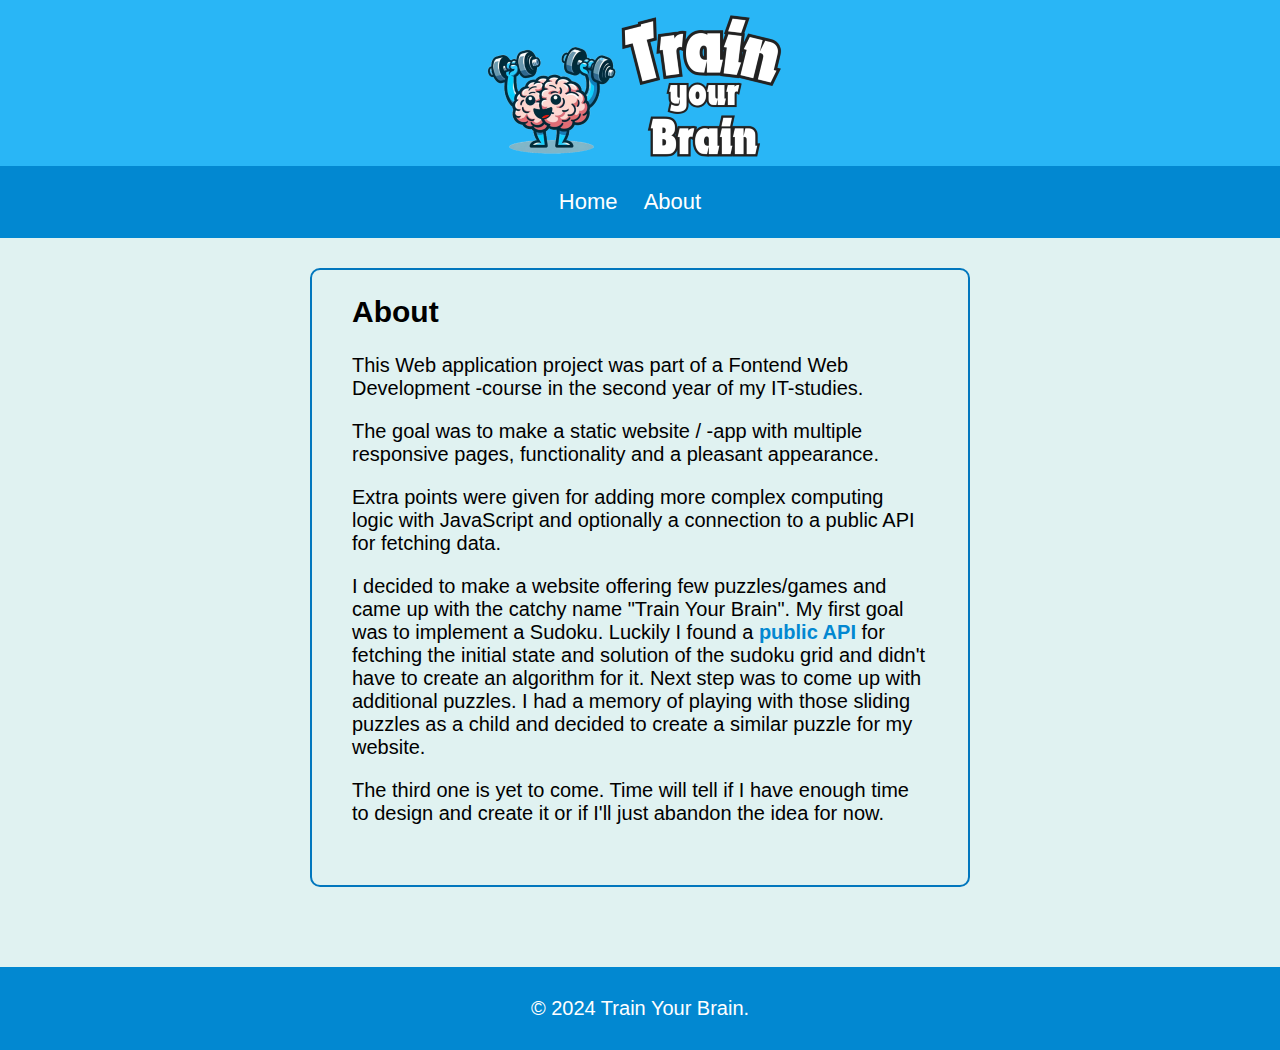
==== about.html @ e783644f "Repo luotu ja tiedostot lisätty" ====
<!DOCTYPE html>
<html lang="en">
<head>
    <meta charset="UTF-8">
    <meta name="viewport" content="width=device-width, initial-scale=1.0">
    <link rel="stylesheet" href="css/about-style.css">
    <title>Train Your Brain - About</title>
</head>
<body>
    <header>
        <div class="banner">
            <img src="images/Train5_small.png">
        </div>
        <nav>
            <ul>
                <li><a href="index.html">Home</a></li>
                <li><a href="about.html">About</a></li>
            </ul>
        </nav>
    </header>

    <main>
        <section class="content">
            <div id="info">
                <h2>About</h2>
                <p>
                    This Web application project was part of a Fontend Web Development -course in the second year of my IT-studies.
                </p>
                <p>
                    The goal was to make a static website / -app with multiple responsive pages, functionality and a pleasant appearance.
                </p>
                <p>
                    Extra points were given for adding more complex computing logic with JavaScript and optionally a connection to a public
                    API for fetching data.
                </p>
                <p>
                    I decided to make a website offering few puzzles/games and came up with the catchy name "Train Your Brain".
                    My first goal was to implement a Sudoku. Luckily I found a 
                    <a href="https://sudoku-api.vercel.app/" target="_blank">public API</a>
                    for fetching the initial state and solution of the sudoku grid
                    and didn't have to create an algorithm for it. Next step was to come up with additional puzzles.
                    I had a memory of playing with those sliding puzzles as a child and decided to create a similar puzzle for my website.
                </p>
                <p>
                    The third one is yet to come.
                    Time will tell if I have enough time to design and create it or if I'll just abandon the idea for now.
                </p>
            </div>
        </section>
    </main>

    <footer>
        <p>&copy; 2024 Train Your Brain.</p>
    </footer>
</body>
</html>
---- css/about-style.css ----
html {
    height: 100%;
}

body {
    font-family: Arial, sans-serif;
    font-size: 20px;
    background-color: #e0f2f1;
    color: #000;
    margin: 0;
    padding: 0;
    min-height: 100%;
}

header {
    background-color: #29b6f6;
    color: #fff;
    padding-top: 10px;
    text-align: center;
    font-size: 22px;
}

header nav {
    padding: 1px 0;
    background-color: #0288d1;
}

.banner h1 {
    margin: 0;
}

nav ul {
    list-style: none;
    padding: 0;
}

nav ul li {
    display: inline;
    margin-right: 20px;
}

nav ul li a {
    text-decoration: none;
    color: #fff;
}

nav ul li a:hover {
    text-decoration: underline;
}

.content {
    display: flex;
    justify-content: space-around;
    margin: 30px 5vw;
}

#info {
    width: 50%;
    /* padding-bottom: 2em; */
    padding: 0 2em 2em 2em;
    border: 2px solid #0277bd;
    border-radius: 10px;
}

#info a {
    text-decoration: none;
    color: #0288d1;
    font-weight: bold;
}

footer {
    background-color: #0288d1;
    color: #fff;
    text-align: center;
    padding: 10px 0;
    margin-top: 4em;
    position: relative;
    width: 100%;
    bottom: 0;
}

@media screen and (max-width: 1169px) {
    #info {
        width: 60%;
    }
}

@media screen and (max-width: 800px) {
    .banner img {
        width: 300px;
    }

    #info {
        width: 70%;
    }
}

@media screen and (max-width: 600px) {
    #info {
        font-size: 18px;
        width: 80%;
    }
}
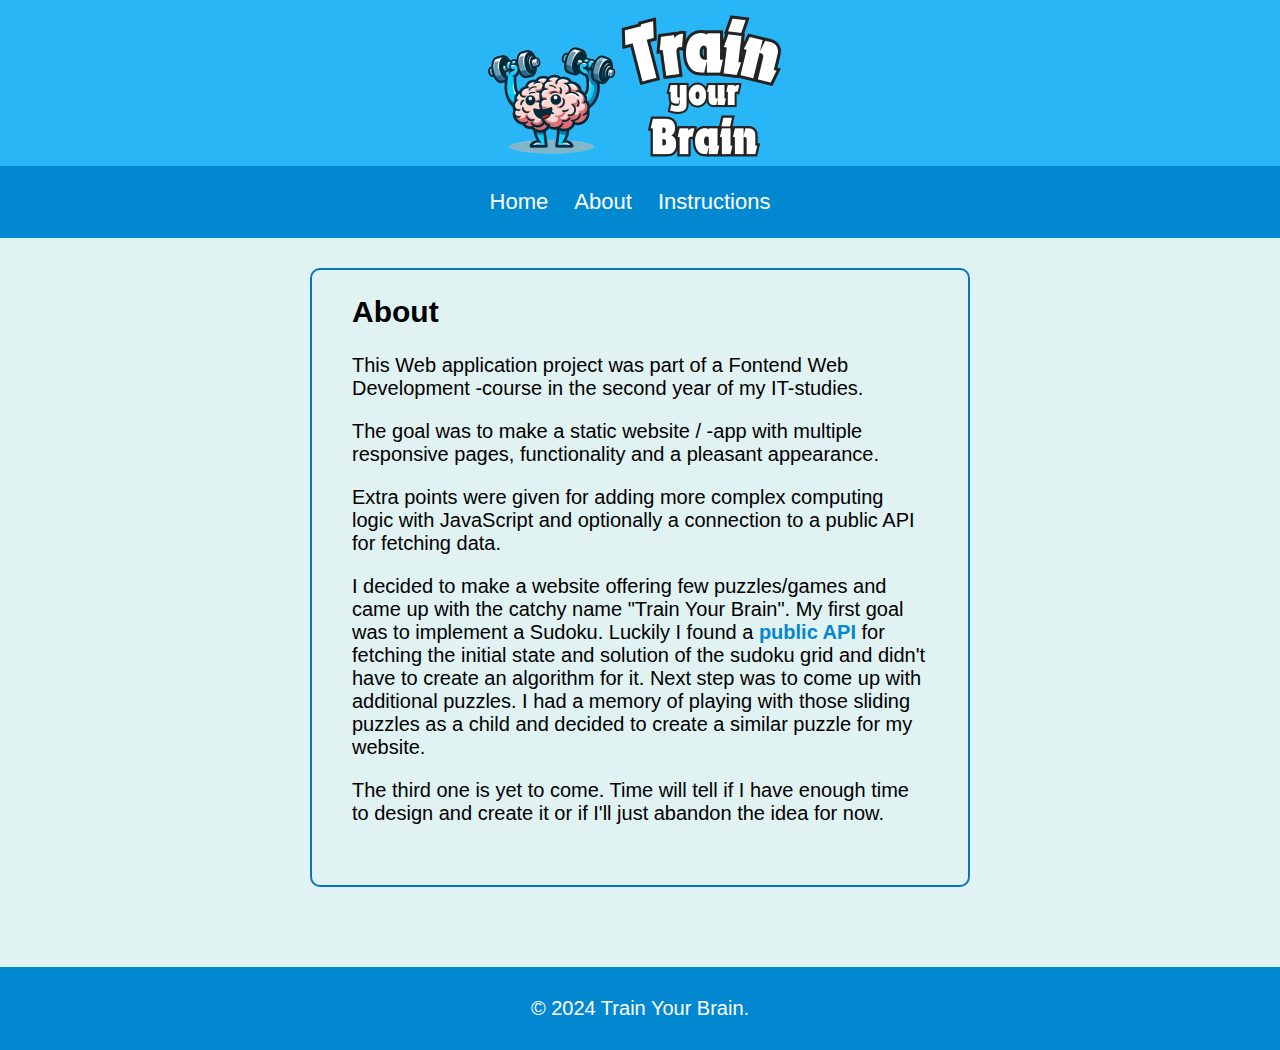
==== commit 0a535328: "Ohjesivu lisätty. Tyylejä muokattu." ====
--- a/about.html
+++ b/about.html
@@ -11,13 +11,15 @@
         <div class="banner">
             <img src="images/Train5_small.png">
         </div>
-        <nav>
-            <ul>
-                <li><a href="index.html">Home</a></li>
-                <li><a href="about.html">About</a></li>
-            </ul>
-        </nav>
     </header>
+
+    <nav>
+        <ul>
+            <li><a href="index.html">Home</a></li>
+            <li><a href="about.html">About</a></li>
+            <li><a href="instructions.html">Instructions</a></li>
+        </ul>
+    </nav>
 
     <main>
         <section class="content">
--- a/css/about-style.css
+++ b/css/about-style.css
@@ -20,9 +20,13 @@
     font-size: 22px;
 }
 
-header nav {
+nav {
     padding: 1px 0;
     background-color: #0288d1;
+    text-align: center;
+    font-size: 22px;
+    position: sticky;
+	top: 0;
 }
 
 .banner h1 {
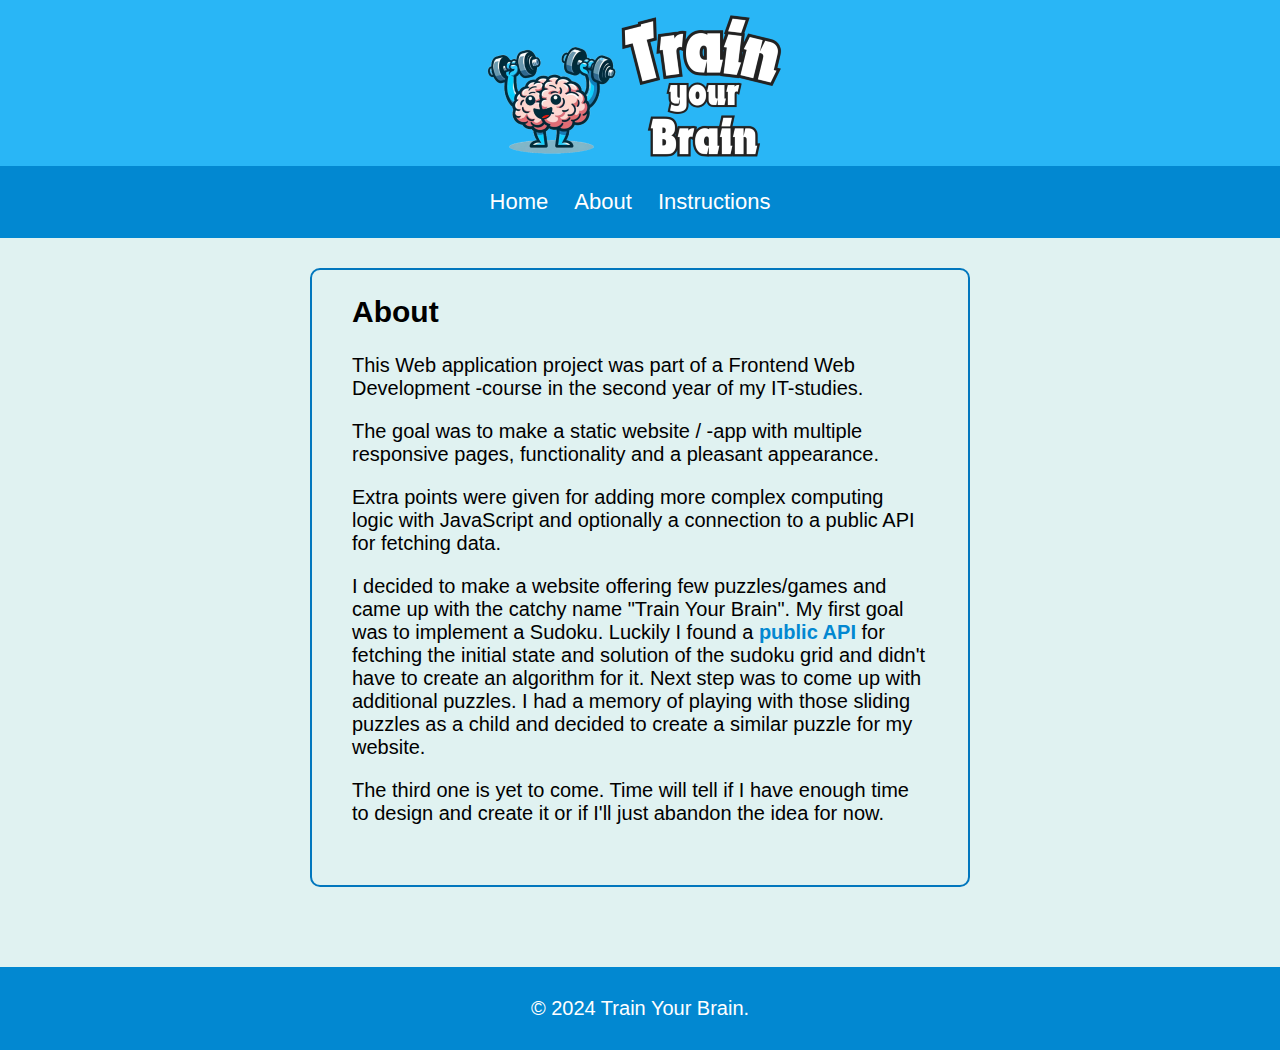
==== commit c2faea14: "Typo korjattu, readme päivitetty." ====
--- a/about.html
+++ b/about.html
@@ -26,7 +26,7 @@
             <div id="info">
                 <h2>About</h2>
                 <p>
-                    This Web application project was part of a Fontend Web Development -course in the second year of my IT-studies.
+                    This Web application project was part of a Frontend Web Development -course in the second year of my IT-studies.
                 </p>
                 <p>
                     The goal was to make a static website / -app with multiple responsive pages, functionality and a pleasant appearance.
